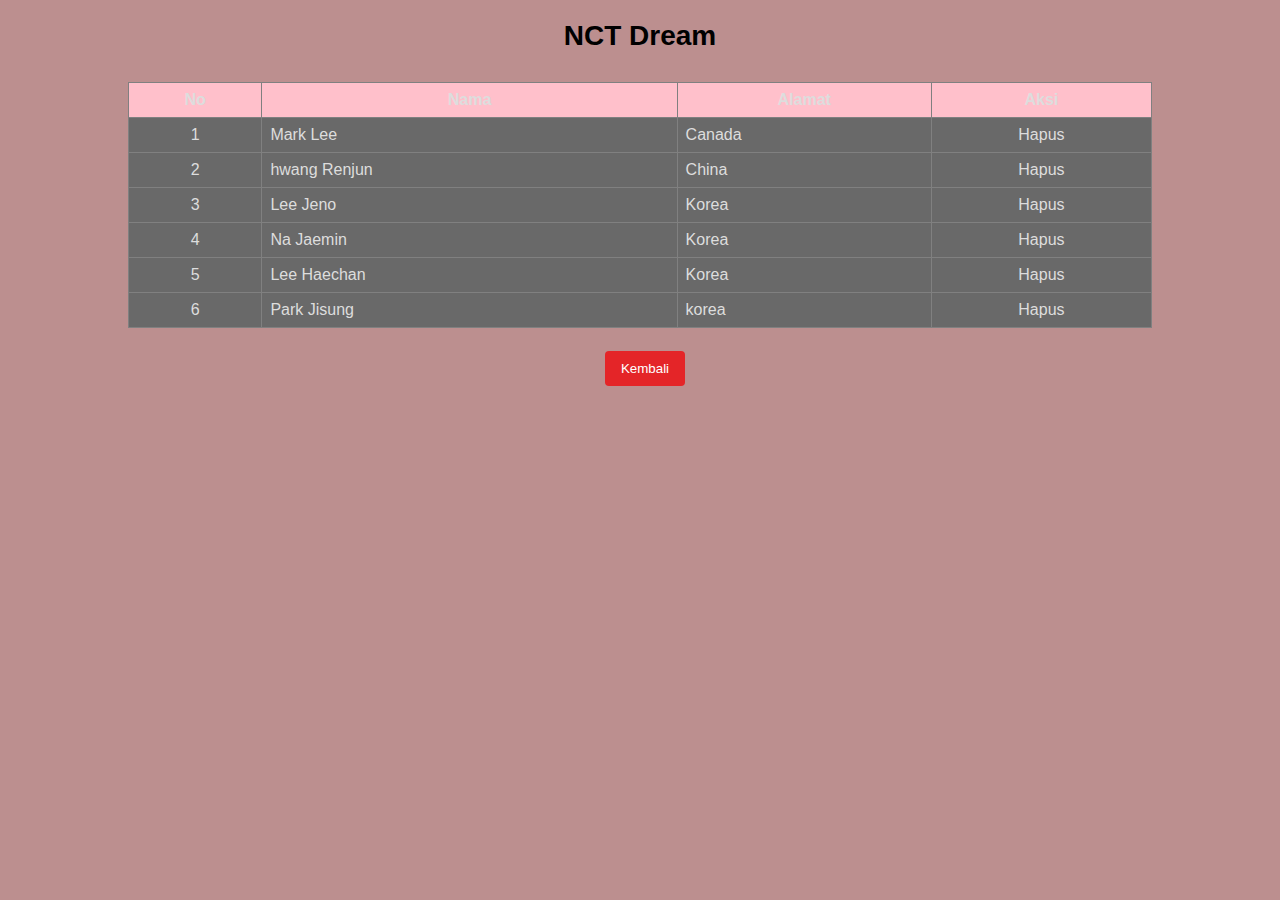
==== p05-jquery-delete/index.html @ ebb2b1cb "Add files via upload" ====
<!DOCTYPE html>
<html lang="en">
<head>
    <meta charset="UTF-8">
    <meta http-equiv="X-UA-Compatible" content="IE=edge">
    <meta name="viewport" content="width=device-width, initial-scale=1.0">
    <title>Tabel JQuery</title>
    <link rel="stylesheet" href="style.css">
</head>
<body>
    <h2 class="judul">NCT Dream</h2>
    <table align="center">
        <tr class="judul-tabel">
            <th>No</th>
            <th>Nama</th>
            <th>Alamat</th>
            <th>Aksi</th>
        </tr>
        <tr id="baris__1" class="baris">
            <td>1</td>
            <td class="data" id="nama_member_1">Mark Lee</td>
            <td class="data" id="alamat__1">Canada</td>
            <td class="data tengah" id="hapus__1">Hapus</td>
        </tr>
        <tr id="baris__2" class="baris">
            <td>2</td>
            <td class="data" id="nama_member__2">hwang Renjun</td>
            <td class="data" id="alamat__2">China</td>
            <td class="data tengah" id="hapus__2">Hapus</td>
        </tr>
        <tr id="baris__3" class="baris">
            <td>3</td>
            <td class="data" id="nama_member__3">Lee Jeno</td>
            <td class="data" id="alamat__3">Korea</td>
            <td class="data tengah" id="hapus__3">Hapus</td>
        </tr>
        <tr id="baris__4" class="baris">
            <td>4</td>
            <td class="data" id="nama_member__4">Na Jaemin</td>
            <td class="data" id="alamat__4">Korea</td>
            <td class="data tengah" id="hapus__4">Hapus</td>
        </tr>
        <tr id="baris__5" class="baris">
            <td>5</td>
            <td class="data" id="nama_mhs__5">Lee Haechan</td>
            <td class="data" id="alamat__5">Korea</td>
            <td class="data tengah" id="hapus__5">Hapus</td>
        </tr>
        <tr id="baris__6" class="baris">
            <td>6</td>
            <td class="data" id="nama_mhs__6">Park Jisung</td>
            <td class="data" id="alamat__6">korea</td>
            <td class="data tengah" id="hapus__6">Hapus</td>
        </tr>
    </table><br>

    <div class="tengah">
        <button onclick="document.location.href = '../'" class="tombol tombol-merah">Kembali</button>
    </div>

    <script src="https://ajax.googleapis.com/ajax/libs/jquery/3.6.0/jquery.min.js"></script>
    <script src="script.js"></script>
</body>
</html>
---- p05-jquery-delete/style.css ----
html{
    scroll-behavior: smooth;
}

body{
    background-color: rosybrown;
    font-family: 'Open Sans', sans-serif;
    margin: 0;
    padding: 0;
}

.wadah-navigasi{
    max-width: 1200px;
    margin: 0 auto;
}

.navigasi{
    position: fixed;
    font-family: 'Poppins', sans-serif;
    background-color: rosybrown;
    top: 0;
    left: 0;
    right: 0;
    box-shadow:2px 2px 12px rgba(0,0,0,0.2);
    z-index: 1;
}

.navigasi .wadah-navigasi{
    display: flex;
    justify-content: space-between;
    align-items: center;
    padding: 20px 0;
}

.navigasi ul{
    display: flex;
    list-style-type: none;
    align-items: center;
    justify-content: center;
}

.navigasi a{
    color: white;
    text-decoration: none;
    padding: 7px 15px;
}

.navigasi a:hover{
    color: white;
}

.navigasi .aktif{
    font-weight: bold;
}

.logo{
    color: white;
    font-size: 22px;
    font-weight: bold;
}

.menu{
    position: relative;
    display: inline-block;
}

.logo-mini{
    font-size: 13px;
}

.isi-menu{
    display: none;
    position: absolute;
    background-color: #f9f9f9;
    min-width: 180px;
    box-shadow: 0px 8px 16px 0px rgba(0,0,0,0.2);
    z-index: 1;
}

.isi-menu a{
    color: whitesmoke;
    padding: 12px 16px;
    text-decoration: none;
    display: block;
}

.isi-menu a:hover{
    background-color: #f1f1f1
}

.menu:hover .isi-menu {
    display: block;
}

h1{
    color: black;
    cursor: pointer;
    transition: 0.2s;
}

p{
    margin-top: 15px;
}

h1:hover{
    color: black;
    letter-spacing: 2px;
}

p, h2{
    color: black;
}

.wadah-kartu{
    margin-top: 0px;
}

.foto-profil, .foto-sosmed{
    border-radius: 50%;
    box-shadow: 0 4px 8px 0 rgba(0,0,0,0.2);
    padding: 5px;
    background: white;
    margin: 15px;
    width: 4cm;
    transition: 0.2s;
    opacity: 90%;
    margin-top: 50px;
    height: 4cm;
    object-fit: cover;
}

.foto-profil:hover, .foto-sosmed:hover{
    transform: scale(1.2);
    opacity: 100%;
    bbox-shadow: 0 8px 16px 0 rgba(0,0,0,0.2);
}

.kartu{
    box-shadow: 0 4px 8px 0 rgba(0,0,0,0.2);
    transition: 0.3s;
    margin: auto;
    max-width: 400px;
    border-radius: 4px;
}

.kartu:hover{
    box-shadow: 0 8px 16px 0 rgba(0,0,0,0.2);
}

table{
    border-collapse: collapse;
    width: 100%;
    max-width: 1024px;
    margin-top: 30px;
}

th{
    background-color: pink;
}

td{
    background-color: dimgrey;
}

td, th{
    border: 1px solid grey;
    color: #dddddd;
    padding: 8px;
}

td:first-child{
    text-align: center;
}

td:hover{
    background-color: black;
}

.judul{
    text-align: center;
    font-size: 28px;
    margin-top: 20px;
}

.judul-tabel{
    background-color: whitesmoke;
}

.tengah{
    text-align: center;
}

.konten{
    margin-top: 170px;
}

.tombol{
    background-color: white;
    color: white;
    padding: 10px 15px;
    border: none;
    border-radius: 4px;
    cursor: pointer;
    margin-top: 5px;
    text-decoration: none;
    margin-left: 10px;
    min-width: 80px;
}

.tombol:hover{
    background-color: #45a049;
}

.tombol-merah{
    background-color: #e42528;
}

.tombol-merah:hover{
    background-color: #cf2124;
}

#kontak{
    margin-bottom: 20px;
}

.wadah-tentang-saya, .wadah-kontak{
    margin-top: 100px;
    margin-left: 60px;
    margin-right: 50px;
    margin-bottom: 100px;
}

#tentang-saya{
    font-size: 28px;
}

.wadah-tentang-saya p{
    text-align: justify;
}

.wadah-sertifikat{
    margin-left: 50px;
    margin-right: 50px;
    margin-bottom: 250px;
}

.sertifikat{
    margin: 8px;
    float: left;
    box-shadow: 0 4px 8px 0 rgba(0,0,0,0.2);
    transition: 0.3s;
    max-width: 400px;
    border-radius: 4px;
    background-color: white;
}

.sertifikat:hover{
    box-shadow: 0 8px 16px 0 rgba(0,0,0,0.2);
}

.panjang{
    width: 100cm;
}


.foto-sertifikat{
    width: 100%;
    height: auto;
    max-width: 600px;
    transition: 0.3s;
}

.foto-sertifikat:hover{
    transform: scale(1.1);
}

.foto-panjang{
    width: 8cm;
    height: 7.5cm;
    margin-left: 47px;
}

.nama-sertifikat{
    padding: 15px;
    text-align: center;
}

#kontak{
    margin-top: 1000px;
}

#sertifikat{
    font-size: 28px;
}

form{
    margin-top: 20px;
}

input[type=text], input[type=email], textarea{
    width: 100%;
    padding: 12px;
    border: 1px solid #ccc;
    border-radius: 4px;
    box-sizing: border-box;
    margin-top: 6px;
    margin-bottom: 16px;
    resize: vertical
}

textarea{
    height: 150px;
}

footer{
    display: flex;
    justify-content: center;
    padding: 5px;
    width: 100%;
    height: 200px;
    color: white;
    background-color: #2C3333;
    align-items: center;
}

.pembungkus-catatan-kaki{
    margin-bottom: 28px;
}

.catatan-kaki{
    margin-top: 120px;
    margin-left: 38px;
}

.sosial-media{
    width: 40px;
    height: 40px;
}

@media only screen and (max-width: 640px){
    .logo{
        display: none;
    }

    .navigasi a{
        font-size: 14px;
        width: 100%;
        padding: 10px;
        text-align: center;
    }
    
    .isi-menu a{
        font-size: 11px;
    }

    .kartu{
        width: 90%;
        margin-left: 20px;
    }

    .wadah-tentang-saya, .wadah-kontak{
        margin-left: 20px;
        margin-right: 20px;
    }

    .tanda-tangan{
        margin-right: 20px;
    }

    .foto-panjang{
        width: 100%;
        height: 100%;
        margin-left: 0;
    }

    .panjang{
        width: 95%;
    }

    .sertifikat{
        min-width: 320px;
        margin-left: -27px;
    }

    .wadah-kontak{
        margin-top: 20px;
    }
}
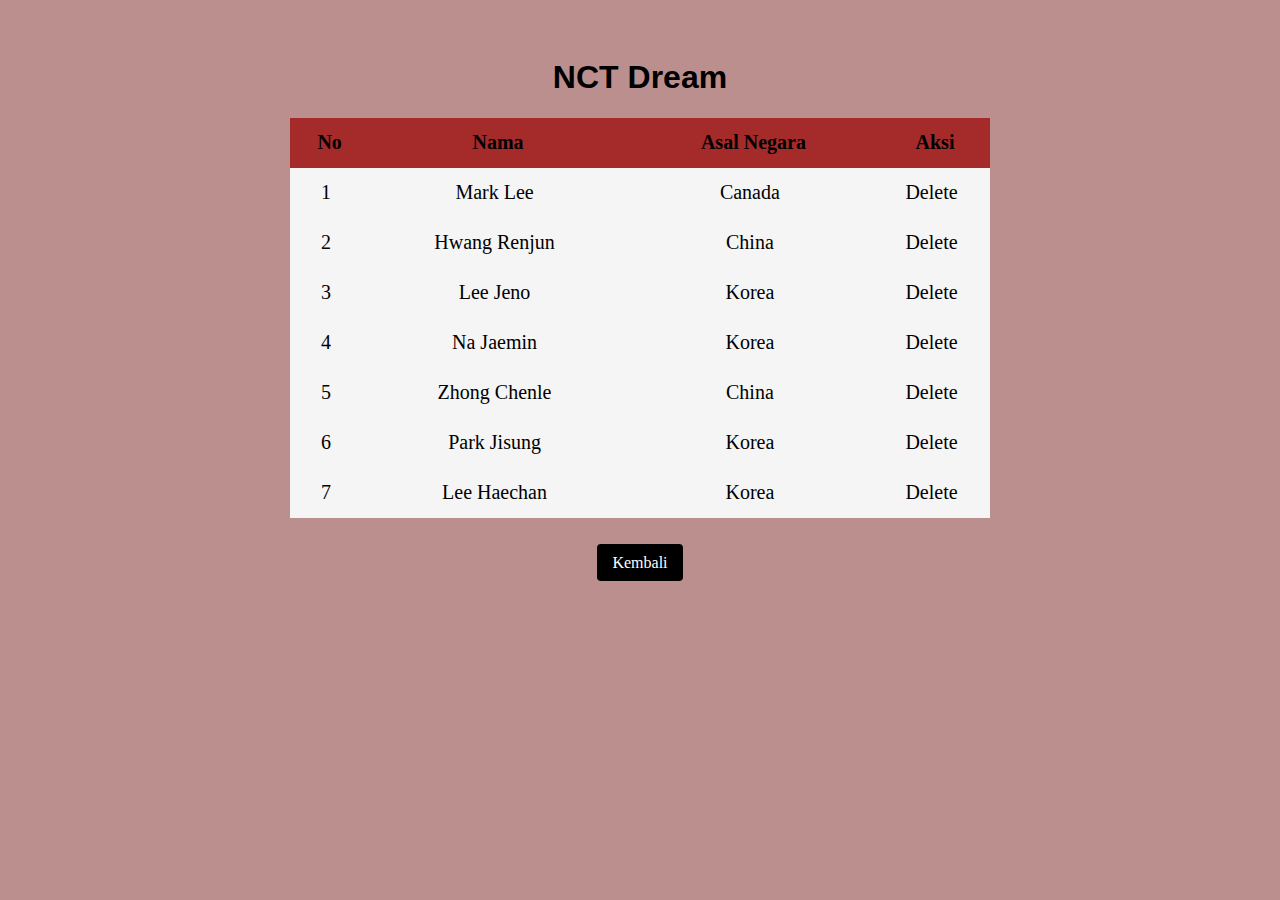
==== commit 0f9ff4b5: "Add files via upload" ====
--- a/p05-jquery-delete/index.html
+++ b/p05-jquery-delete/index.html
@@ -1,64 +1,100 @@
 <!DOCTYPE html>
-<html lang="en">
-<head>
-    <meta charset="UTF-8">
-    <meta http-equiv="X-UA-Compatible" content="IE=edge">
-    <meta name="viewport" content="width=device-width, initial-scale=1.0">
-    <title>Tabel JQuery</title>
-    <link rel="stylesheet" href="style.css">
-</head>
-<body>
-    <h2 class="judul">NCT Dream</h2>
-    <table align="center">
-        <tr class="judul-tabel">
-            <th>No</th>
-            <th>Nama</th>
-            <th>Alamat</th>
-            <th>Aksi</th>
-        </tr>
-        <tr id="baris__1" class="baris">
-            <td>1</td>
-            <td class="data" id="nama_member_1">Mark Lee</td>
-            <td class="data" id="alamat__1">Canada</td>
-            <td class="data tengah" id="hapus__1">Hapus</td>
-        </tr>
-        <tr id="baris__2" class="baris">
-            <td>2</td>
-            <td class="data" id="nama_member__2">hwang Renjun</td>
-            <td class="data" id="alamat__2">China</td>
-            <td class="data tengah" id="hapus__2">Hapus</td>
-        </tr>
-        <tr id="baris__3" class="baris">
-            <td>3</td>
-            <td class="data" id="nama_member__3">Lee Jeno</td>
-            <td class="data" id="alamat__3">Korea</td>
-            <td class="data tengah" id="hapus__3">Hapus</td>
-        </tr>
-        <tr id="baris__4" class="baris">
-            <td>4</td>
-            <td class="data" id="nama_member__4">Na Jaemin</td>
-            <td class="data" id="alamat__4">Korea</td>
-            <td class="data tengah" id="hapus__4">Hapus</td>
-        </tr>
-        <tr id="baris__5" class="baris">
-            <td>5</td>
-            <td class="data" id="nama_mhs__5">Lee Haechan</td>
-            <td class="data" id="alamat__5">Korea</td>
-            <td class="data tengah" id="hapus__5">Hapus</td>
-        </tr>
-        <tr id="baris__6" class="baris">
-            <td>6</td>
-            <td class="data" id="nama_mhs__6">Park Jisung</td>
-            <td class="data" id="alamat__6">korea</td>
-            <td class="data tengah" id="hapus__6">Hapus</td>
-        </tr>
-    </table><br>
+<html lang="eng">
+  <head>
+    <link rel="stylesheet" type="text/css" href="style.css">
+    <title></title>
+  </head>
+  <body>
+    <h1>NCT Dream</h1>
+    <div class="tabel">
+    <table>
+      <tr>
+        <th>No</th>
+        <th>Nama</th>
+        <th>Asal Negara</th>
+        <th>Aksi</th>
+      </tr>
+      <tr id="member__1">
+        <td>1</td>
+        <td class="data_anggota">Mark Lee</td>
+        <td class="data_anggota">Canada</td>
+        <td class="hapus" id="hapus__1">Delete</td>
+      </tr>
+      <tr id="member__2">
+        <td>2</td>
+        <td class="data_anggota">Hwang Renjun</td>
+        <td class="data_anggota">China</td>
+        <td class="hapus" id="hapus__2">Delete</td>
+      </tr>
+      <tr id="member__3">
+        <td>3</td>
+        <td class="data_anggota">Lee Jeno</td>
+        <td class="data_anggota">Korea</td>
+        <td class="hapus" id="hapus__3">Delete</td>
+      </tr>
+      <tr id="member__4">
+        <td>4</td>
+        <td class="data_anggota">Na Jaemin</td>
+        <td class="data_anggota">Korea</td>
+        <td class="hapus" id="hapus__4">Delete</td>
+      </tr>
+      <tr id="member__5">
+        <td>5</td>
+        <td class="data_anggota">Zhong Chenle</td>
+        <td class="data_anggota">China</td>
+        <td class="hapus" id="hapus__5">Delete</td>
+      </tr>
+      <tr id="member__6">
+        <td>6</td>
+        <td class="data_anggota">Park Jisung</td>
+        <td class="data_anggota">Korea</td>
+        <td class="hapus" id="hapus__6">Delete</td>
+      </tr>
+      <tr id="member__7">
+        <td>7</td>
+        <td class="data_anggota">Lee Haechan</td>
+        <td class="data_anggota">Korea</td>
+        <td class="hapus" id="hapus__6">Delete</td>
+      </tr>
+    </table>
+    <br>
+    <br>
+</div>
+<a onclick="alert('Kembali ke halaman utama ?')" href="../index.html" class="tombol">Kembali</a>
 
-    <div class="tengah">
-        <button onclick="document.location.href = '../'" class="tombol tombol-merah">Kembali</button>
-    </div>
 
-    <script src="https://ajax.googleapis.com/ajax/libs/jquery/3.6.0/jquery.min.js"></script>
-    <script src="script.js"></script>
-</body>
+  <script src="https://cdnjs.cloudflare.com/ajax/libs/jquery/3.6.1/jquery.min.js" integrity="sha512-aVKKRRi/Q/YV+4mjoKBsE4x3H+BkegoM/em46NNlCqNTmUYADjBbeNefNxYV7giUp0VxICtqdrbqU7iVaeZNXA==" crossorigin="anonymous" referrerpolicy="no-referrer"></script> 
+   
+   <script>
+      $(document).ready(function(){
+        $('.data_anggota').click(function(){
+          let ubah = $(this).text();
+
+          let ubah2 = prompt('Ubah dengan:', ubah);
+          if(!ubah2) return;
+          $(this).text(ubah2);
+
+        })
+      })
+
+    
+        $('.hapus').click(function(){
+        let yakin = confirm('ingin hapus data ini ?');
+          
+        if(!yakin) return;
+
+        let id = $(this).prop('id');
+       // alert(id);
+
+       
+
+       let rid = id.split('__');
+       let baris_ke = rid[1];
+
+       $('#member__'+baris_ke).fadeOut()
+        })
+
+    </script>
+    
+  </body>
 </html>--- a/p05-jquery-delete/style.css
+++ b/p05-jquery-delete/style.css
@@ -1,388 +1,102 @@
-html{
-    scroll-behavior: smooth;
+.kotak {
+  max-width: 210px;
+  margin: auto;
+  text-align: center;
 }
 
-body{
-    background-color: rosybrown;
-    font-family: 'Open Sans', sans-serif;
-    margin: 0;
-    padding: 0;
+.title {
+  color: black;
+  font-size: 18px;
+}
+  
+ p{
+  font-size: x-large;
+ }
+
+  h1:hover { 
+        color: white;
+        letter-spacing: 3px;
+    }
+    
+  h1 {
+  font-family: 'Open Sans', sans-serif;
+  }
+    
+    img {
+        width: 200px;  
+        height: 250px;   
+        border-radius: 10%;
+        box-shadow: 2px darkslategrey;
+        padding: 5px;
+        transition: .2s;
+        transform: (1.2);
+    }
+    
+    img:hover{
+    transform: scale(1.2);
+    opacity:100% ;
+    box-shadow: 1px 1px 6px darkolivegreen;
+    }
+
+
+body {
+  background-color: rosybrown;
+  font-family:'Poppins' sans-serif;
+  text-align: center;
+  padding: 30px;
+  }
+
+  table {
+    border-collapse: collapse;
+    padding: 30px 30px;
+    background: whitesmoke;
+    border-radius: 0px;
+    overflow: hidden;
+    width: 700px;
+    margin: 0 auto;
+    position: relative;
+    font-size: 20px;
+
+  }
+  
+  th {
+    padding-left: 8px;
+    background-color: brown ;
+  }
+
+  td:nct-child(2) {
+    text-align: left;
+  }
+
+  td:nct-child(4) {
+    cursor: pointer;
+  }
+
+  td:nct-child(5) {
+    cursor: pointer;
+  }
+  td:hover {
+    background-color: sandybrown ;
+
+  }
+
+  table tbody tr {
+    padding-left: 3px;
+    height: 50px;
+    text-align: center;
+  }
+
+.tombol{
+ background-color: black;
+  color: white;
+  padding: 10px 15px;
+  border: none;
+  border-radius: 4px;
+  cursor: pointer;
+  margin-top: 50px;
+  text-decoration: none;
 }
 
-.wadah-navigasi{
-    max-width: 1200px;
-    margin: 0 auto;
+.tombol:hover {
+  background-color: darkred;
 }
-
-.navigasi{
-    position: fixed;
-    font-family: 'Poppins', sans-serif;
-    background-color: rosybrown;
-    top: 0;
-    left: 0;
-    right: 0;
-    box-shadow:2px 2px 12px rgba(0,0,0,0.2);
-    z-index: 1;
-}
-
-.navigasi .wadah-navigasi{
-    display: flex;
-    justify-content: space-between;
-    align-items: center;
-    padding: 20px 0;
-}
-
-.navigasi ul{
-    display: flex;
-    list-style-type: none;
-    align-items: center;
-    justify-content: center;
-}
-
-.navigasi a{
-    color: white;
-    text-decoration: none;
-    padding: 7px 15px;
-}
-
-.navigasi a:hover{
-    color: white;
-}
-
-.navigasi .aktif{
-    font-weight: bold;
-}
-
-.logo{
-    color: white;
-    font-size: 22px;
-    font-weight: bold;
-}
-
-.menu{
-    position: relative;
-    display: inline-block;
-}
-
-.logo-mini{
-    font-size: 13px;
-}
-
-.isi-menu{
-    display: none;
-    position: absolute;
-    background-color: #f9f9f9;
-    min-width: 180px;
-    box-shadow: 0px 8px 16px 0px rgba(0,0,0,0.2);
-    z-index: 1;
-}
-
-.isi-menu a{
-    color: whitesmoke;
-    padding: 12px 16px;
-    text-decoration: none;
-    display: block;
-}
-
-.isi-menu a:hover{
-    background-color: #f1f1f1
-}
-
-.menu:hover .isi-menu {
-    display: block;
-}
-
-h1{
-    color: black;
-    cursor: pointer;
-    transition: 0.2s;
-}
-
-p{
-    margin-top: 15px;
-}
-
-h1:hover{
-    color: black;
-    letter-spacing: 2px;
-}
-
-p, h2{
-    color: black;
-}
-
-.wadah-kartu{
-    margin-top: 0px;
-}
-
-.foto-profil, .foto-sosmed{
-    border-radius: 50%;
-    box-shadow: 0 4px 8px 0 rgba(0,0,0,0.2);
-    padding: 5px;
-    background: white;
-    margin: 15px;
-    width: 4cm;
-    transition: 0.2s;
-    opacity: 90%;
-    margin-top: 50px;
-    height: 4cm;
-    object-fit: cover;
-}
-
-.foto-profil:hover, .foto-sosmed:hover{
-    transform: scale(1.2);
-    opacity: 100%;
-    bbox-shadow: 0 8px 16px 0 rgba(0,0,0,0.2);
-}
-
-.kartu{
-    box-shadow: 0 4px 8px 0 rgba(0,0,0,0.2);
-    transition: 0.3s;
-    margin: auto;
-    max-width: 400px;
-    border-radius: 4px;
-}
-
-.kartu:hover{
-    box-shadow: 0 8px 16px 0 rgba(0,0,0,0.2);
-}
-
-table{
-    border-collapse: collapse;
-    width: 100%;
-    max-width: 1024px;
-    margin-top: 30px;
-}
-
-th{
-    background-color: pink;
-}
-
-td{
-    background-color: dimgrey;
-}
-
-td, th{
-    border: 1px solid grey;
-    color: #dddddd;
-    padding: 8px;
-}
-
-td:first-child{
-    text-align: center;
-}
-
-td:hover{
-    background-color: black;
-}
-
-.judul{
-    text-align: center;
-    font-size: 28px;
-    margin-top: 20px;
-}
-
-.judul-tabel{
-    background-color: whitesmoke;
-}
-
-.tengah{
-    text-align: center;
-}
-
-.konten{
-    margin-top: 170px;
-}
-
-.tombol{
-    background-color: white;
-    color: white;
-    padding: 10px 15px;
-    border: none;
-    border-radius: 4px;
-    cursor: pointer;
-    margin-top: 5px;
-    text-decoration: none;
-    margin-left: 10px;
-    min-width: 80px;
-}
-
-.tombol:hover{
-    background-color: #45a049;
-}
-
-.tombol-merah{
-    background-color: #e42528;
-}
-
-.tombol-merah:hover{
-    background-color: #cf2124;
-}
-
-#kontak{
-    margin-bottom: 20px;
-}
-
-.wadah-tentang-saya, .wadah-kontak{
-    margin-top: 100px;
-    margin-left: 60px;
-    margin-right: 50px;
-    margin-bottom: 100px;
-}
-
-#tentang-saya{
-    font-size: 28px;
-}
-
-.wadah-tentang-saya p{
-    text-align: justify;
-}
-
-.wadah-sertifikat{
-    margin-left: 50px;
-    margin-right: 50px;
-    margin-bottom: 250px;
-}
-
-.sertifikat{
-    margin: 8px;
-    float: left;
-    box-shadow: 0 4px 8px 0 rgba(0,0,0,0.2);
-    transition: 0.3s;
-    max-width: 400px;
-    border-radius: 4px;
-    background-color: white;
-}
-
-.sertifikat:hover{
-    box-shadow: 0 8px 16px 0 rgba(0,0,0,0.2);
-}
-
-.panjang{
-    width: 100cm;
-}
-
-
-.foto-sertifikat{
-    width: 100%;
-    height: auto;
-    max-width: 600px;
-    transition: 0.3s;
-}
-
-.foto-sertifikat:hover{
-    transform: scale(1.1);
-}
-
-.foto-panjang{
-    width: 8cm;
-    height: 7.5cm;
-    margin-left: 47px;
-}
-
-.nama-sertifikat{
-    padding: 15px;
-    text-align: center;
-}
-
-#kontak{
-    margin-top: 1000px;
-}
-
-#sertifikat{
-    font-size: 28px;
-}
-
-form{
-    margin-top: 20px;
-}
-
-input[type=text], input[type=email], textarea{
-    width: 100%;
-    padding: 12px;
-    border: 1px solid #ccc;
-    border-radius: 4px;
-    box-sizing: border-box;
-    margin-top: 6px;
-    margin-bottom: 16px;
-    resize: vertical
-}
-
-textarea{
-    height: 150px;
-}
-
-footer{
-    display: flex;
-    justify-content: center;
-    padding: 5px;
-    width: 100%;
-    height: 200px;
-    color: white;
-    background-color: #2C3333;
-    align-items: center;
-}
-
-.pembungkus-catatan-kaki{
-    margin-bottom: 28px;
-}
-
-.catatan-kaki{
-    margin-top: 120px;
-    margin-left: 38px;
-}
-
-.sosial-media{
-    width: 40px;
-    height: 40px;
-}
-
-@media only screen and (max-width: 640px){
-    .logo{
-        display: none;
-    }
-
-    .navigasi a{
-        font-size: 14px;
-        width: 100%;
-        padding: 10px;
-        text-align: center;
-    }
-    
-    .isi-menu a{
-        font-size: 11px;
-    }
-
-    .kartu{
-        width: 90%;
-        margin-left: 20px;
-    }
-
-    .wadah-tentang-saya, .wadah-kontak{
-        margin-left: 20px;
-        margin-right: 20px;
-    }
-
-    .tanda-tangan{
-        margin-right: 20px;
-    }
-
-    .foto-panjang{
-        width: 100%;
-        height: 100%;
-        margin-left: 0;
-    }
-
-    .panjang{
-        width: 95%;
-    }
-
-    .sertifikat{
-        min-width: 320px;
-        margin-left: -27px;
-    }
-
-    .wadah-kontak{
-        margin-top: 20px;
-    }
-}